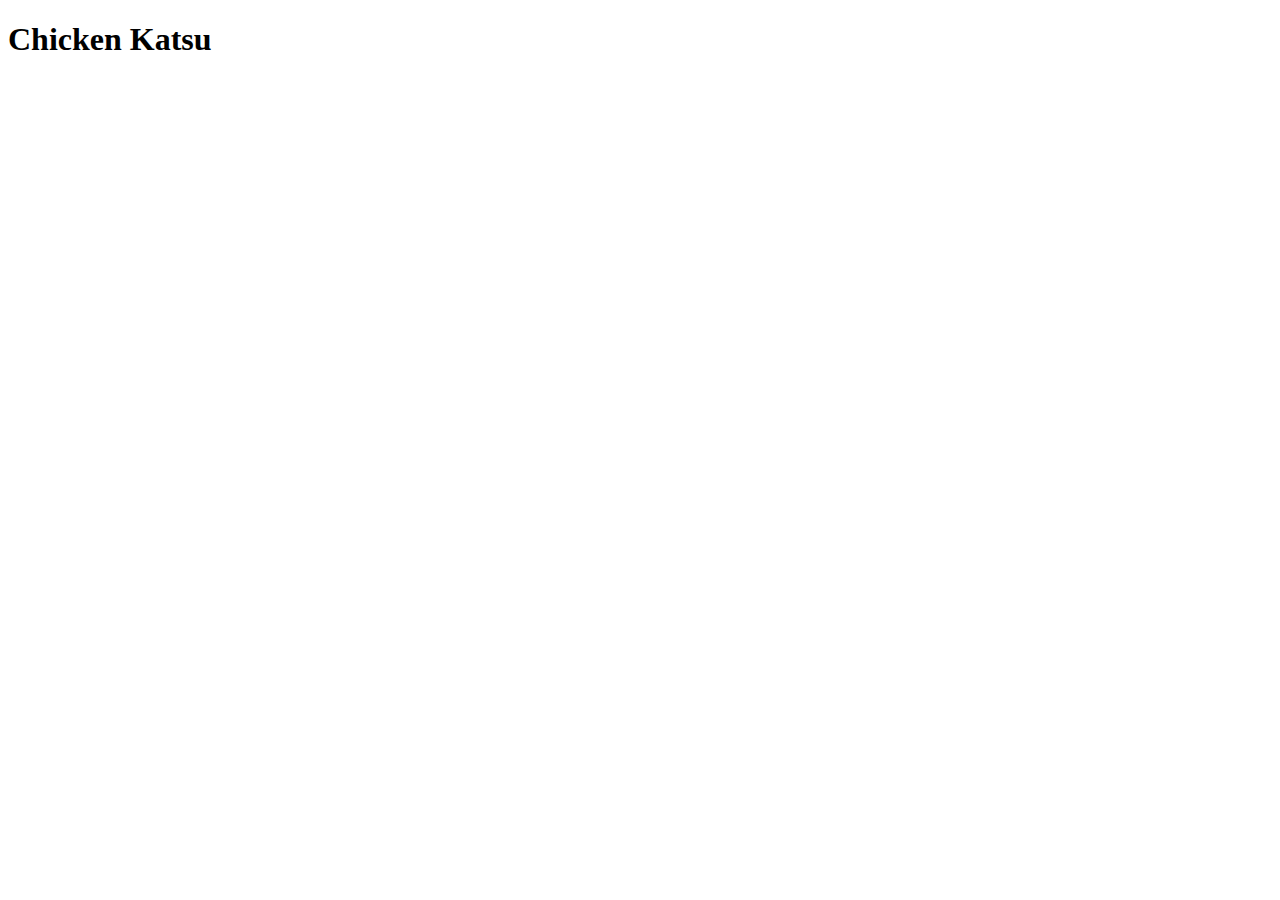
==== recipes/chicken_katsu.html @ 7aea5499 "Create recipe directory, add recipe page, and link to index page" ====
<!DOCTYPE html>
<html lang="en">
    <head>
        <title>Chicken Katsu</title>
        <meta charset="UTF-8">
        <meta name="viewport" content="width=device-width, initial-scale=1">
        <link href="css/style.css" rel="stylesheet">
    </head>

    <body>
        <h1>Chicken Katsu</h1>
    </body>
</html>
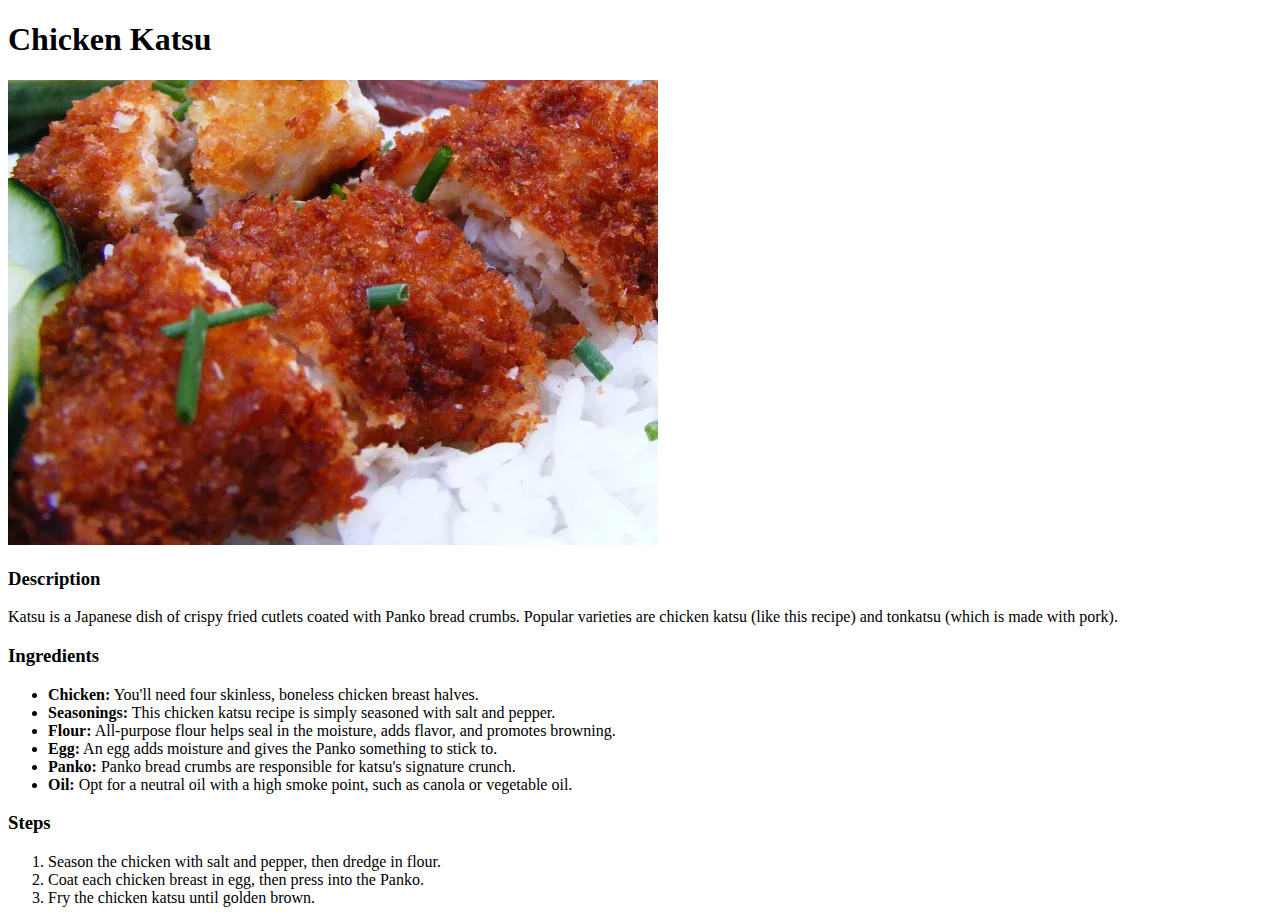
==== commit 84bd8753: "Add content to chicken katsu recipe page" ====
--- a/recipes/chicken_katsu.html
+++ b/recipes/chicken_katsu.html
@@ -9,5 +9,31 @@
 
     <body>
         <h1>Chicken Katsu</h1>
+
+        <img src="../images/katsu.jpg" alt="A picture of Chicken Katsu">
+
+        <h3>Description</h3>
+
+        <p>Katsu is a Japanese dish of crispy fried cutlets coated with 
+        Panko bread crumbs. Popular varieties are chicken katsu 
+        (like this recipe) and tonkatsu (which is made with pork).</p>
+
+        <h3>Ingredients</h3>
+        <ul>
+            <li><strong>Chicken:</strong> You'll need four skinless, boneless chicken breast halves.</li>
+            <li><strong>Seasonings:</strong> This chicken katsu recipe is simply seasoned with salt and pepper.</li>
+            <li><strong>Flour:</strong> All-purpose flour helps seal in the moisture, adds flavor, and promotes browning.</li>
+            <li><strong>Egg:</strong> An egg adds moisture and gives the Panko something to stick to.</li>
+            <li><strong>Panko:</strong> Panko bread crumbs are responsible for katsu's signature crunch.</li>
+            <li><strong>Oil:</strong> Opt for a neutral oil with a high smoke point, such as canola or vegetable oil.</li>
+        </ul>
+
+        <h3>Steps</h3>
+        <ol>
+            <li>Season the chicken with salt and pepper, then dredge in flour.</li>
+            <li>Coat each chicken breast in egg, then press into the Panko.</li>
+            <li>Fry the chicken katsu until golden brown.</li>
+        </ol>
+
     </body>
 </html>
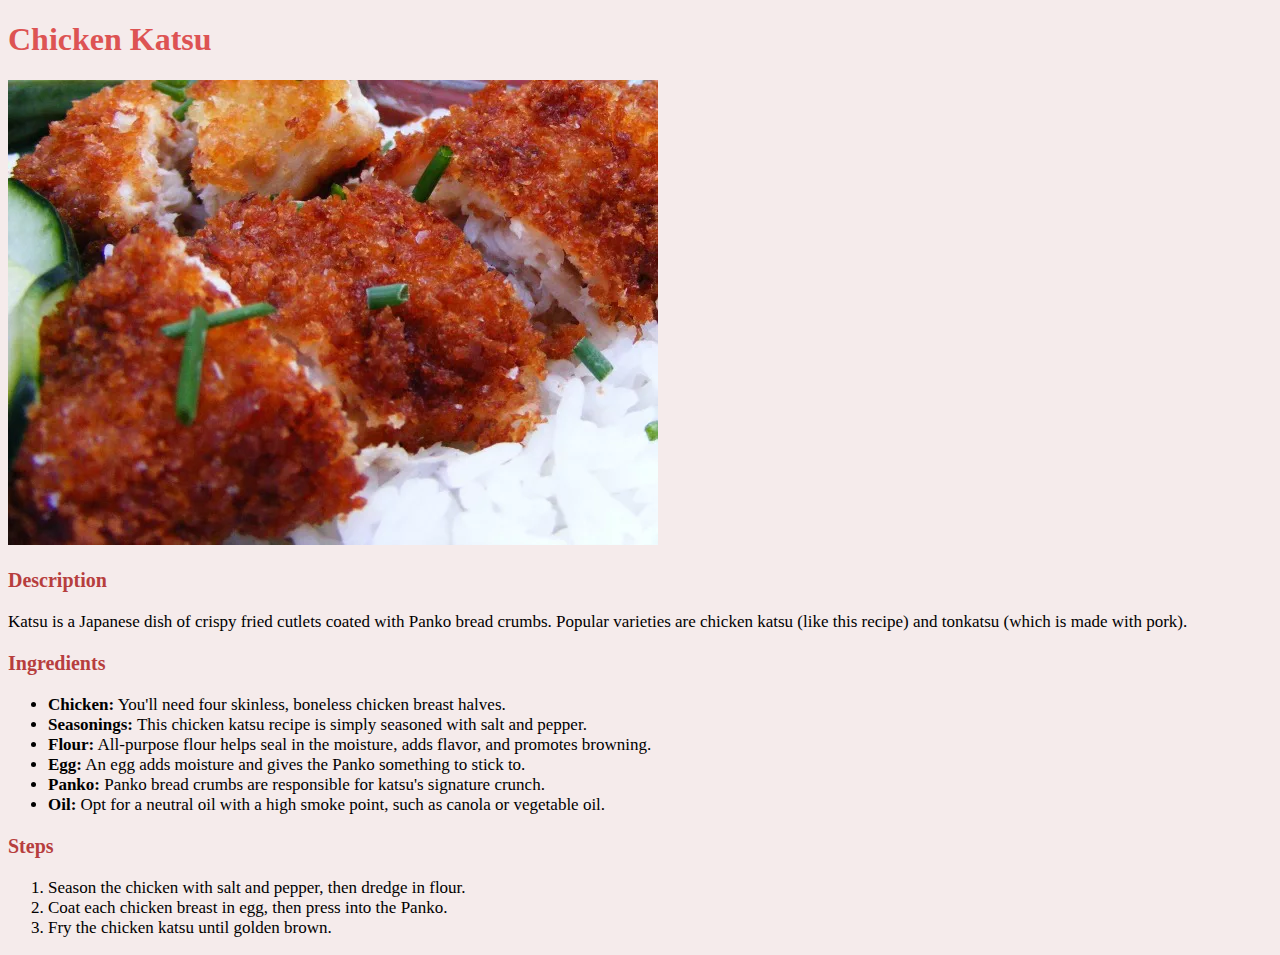
==== commit 5315e149: "Create initial style, add colorscheme, change font sizes" ====
--- a/recipes/chicken_katsu.html
+++ b/recipes/chicken_katsu.html
@@ -4,7 +4,7 @@
         <title>Chicken Katsu</title>
         <meta charset="UTF-8">
         <meta name="viewport" content="width=device-width, initial-scale=1">
-        <link href="css/style.css" rel="stylesheet">
+        <link href="../css/style.css" rel="stylesheet">
     </head>
 
     <body>
--- a/css/style.css
+++ b/css/style.css
@@ -0,0 +1,22 @@
+body {
+    background-color: #F5EBEB;
+}
+
+h1 {
+    color: #DD5353;
+}
+
+h3 {
+    color: #B73E3E;
+    font-size: 20px;
+}
+
+p,
+ul,
+ol {
+    font-size: 17px;
+}
+
+a {
+    text-decoration: none;
+}
